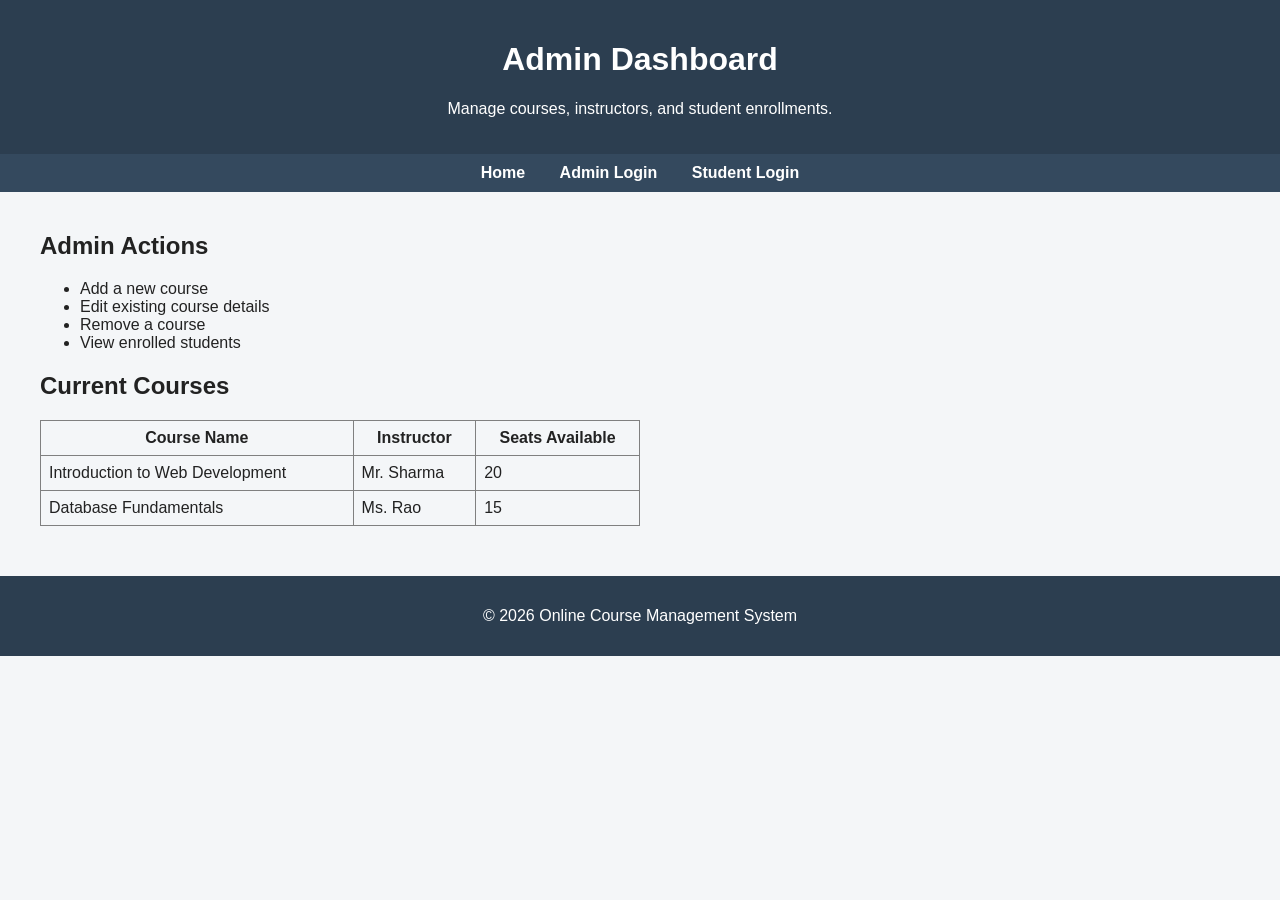
==== admin.html @ de502f15 "Initial commit: base course management system" ====
<!DOCTYPE html>
<html lang="en">
<head>
<meta charset="UTF-8">
<meta name="viewport" content="width=device-width, initial-scale=1.0">
<title>Admin Dashboard - Course Management System</title>
<link rel="stylesheet" href="style.css">
</head>
<body>
    <header>
        <h1>Admin Dashboard</h1>
        <p>Manage courses, instructors, and student enrollments.</p>
    </header>

    <nav>
        <a href="index.html">Home</a>
        <a href="admin.html">Admin Login</a>
        <a href="user.html">Student Login</a>
    </nav>

    <main>
        <section class="admin-actions">
            <h2>Admin Actions</h2>
            <ul>
                <li>Add a new course</li>
                <li>Edit existing course details</li>
                <li>Remove a course</li>
                <li>View enrolled students</li>
            </ul>
        </section>

        <section class="course-list">
            <h2>Current Courses</h2>
            <table border="1" cellpadding="8" cellspacing="0">
                <tr>
                    <th>Course Name</th>
                    <th>Instructor</th>
                    <th>Seats Available</th>
                </tr>
                <tr>
                    <td>Introduction to Web Development</td>
                    <td>Mr. Sharma</td>
                    <td>20</td>
                </tr>
                <tr>
                    <td>Database Fundamentals</td>
                    <td>Ms. Rao</td>
                    <td>15</td>
                </tr>
            </table>
        </section>
    </main>

    <footer>
        <p>&copy; 2026 Online Course Management System</p>
    </footer>
</body>
</html>
---- style.css ----
body {
    font-family: Arial, sans-serif;
    margin: 0;
    padding: 0;
    background-color: #f4f6f8;
    color: #222;
}

header {
    background-color: #2c3e50;
    color: white;
    padding: 20px;
    text-align: center;
}

nav {
    background-color: #34495e;
    padding: 10px;
    text-align: center;
}

nav a {
    color: white;
    margin: 0 15px;
    text-decoration: none;
    font-weight: bold;
}

nav a:hover {
    text-decoration: underline;
}

main {
    padding: 20px 40px;
}

table {
    border-collapse: collapse;
    width: 100%;
    max-width: 600px;
}

footer {
    text-align: center;
    padding: 15px;
    background-color: #2c3e50;
    color: white;
    margin-top: 30px;
}
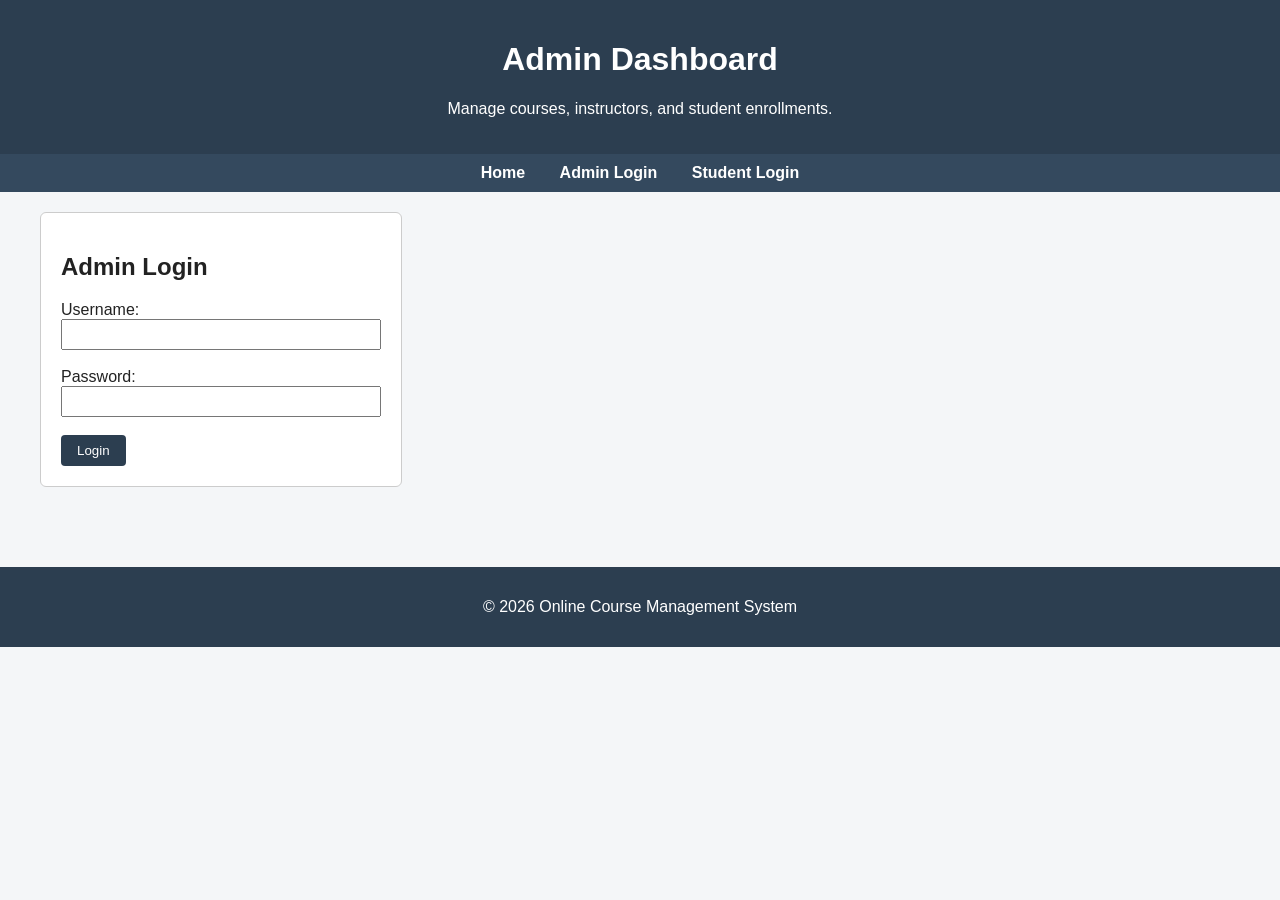
==== commit a1f7acaa: "Implement admin and student login functionality" ====
--- a/admin.html
+++ b/admin.html
@@ -19,40 +19,75 @@
     </nav>
 
     <main>
-        <section class="admin-actions">
-            <h2>Admin Actions</h2>
-            <ul>
-                <li>Add a new course</li>
-                <li>Edit existing course details</li>
-                <li>Remove a course</li>
-                <li>View enrolled students</li>
-            </ul>
+        <section class="login-box" id="login-box">
+            <h2>Admin Login</h2>
+            <form id="admin-login-form">
+                <label for="admin-username">Username:</label><br>
+                <input type="text" id="admin-username" name="username" required><br><br>
+                <label for="admin-password">Password:</label><br>
+                <input type="password" id="admin-password" name="password" required><br><br>
+                <button type="submit">Login</button>
+                <p id="login-error" style="color:red; display:none;">Invalid username or password.</p>
+            </form>
         </section>
 
-        <section class="course-list">
-            <h2>Current Courses</h2>
-            <table border="1" cellpadding="8" cellspacing="0">
-                <tr>
-                    <th>Course Name</th>
-                    <th>Instructor</th>
-                    <th>Seats Available</th>
-                </tr>
-                <tr>
-                    <td>Introduction to Web Development</td>
-                    <td>Mr. Sharma</td>
-                    <td>20</td>
-                </tr>
-                <tr>
-                    <td>Database Fundamentals</td>
-                    <td>Ms. Rao</td>
-                    <td>15</td>
-                </tr>
-            </table>
-        </section>
+        <div id="admin-dashboard" style="display:none;">
+            <section class="admin-actions">
+                <h2>Admin Actions</h2>
+                <ul>
+                    <li>Add a new course</li>
+                    <li>Edit existing course details</li>
+                    <li>Remove a course</li>
+                    <li>View enrolled students</li>
+                </ul>
+            </section>
+
+            <section class="course-list">
+                <h2>Current Courses</h2>
+                <table border="1" cellpadding="8" cellspacing="0">
+                    <tr>
+                        <th>Course Name</th>
+                        <th>Instructor</th>
+                        <th>Seats Available</th>
+                    </tr>
+                    <tr>
+                        <td>Introduction to Web Development</td>
+                        <td>Mr. Sharma</td>
+                        <td>20</td>
+                    </tr>
+                    <tr>
+                        <td>Database Fundamentals</td>
+                        <td>Ms. Rao</td>
+                        <td>15</td>
+                    </tr>
+                </table>
+            </section>
+        </div>
     </main>
 
     <footer>
         <p>&copy; 2026 Online Course Management System</p>
     </footer>
+
+    <script>
+        // Demo-only hardcoded credentials (no backend available)
+        const ADMIN_USERNAME = "admin";
+        const ADMIN_PASSWORD = "admin123";
+
+        document.getElementById("admin-login-form").addEventListener("submit", function (event) {
+            event.preventDefault();
+            const username = document.getElementById("admin-username").value;
+            const password = document.getElementById("admin-password").value;
+            const errorMsg = document.getElementById("login-error");
+
+            if (username === ADMIN_USERNAME && password === ADMIN_PASSWORD) {
+                document.getElementById("login-box").style.display = "none";
+                document.getElementById("admin-dashboard").style.display = "block";
+                errorMsg.style.display = "none";
+            } else {
+                errorMsg.style.display = "block";
+            }
+        });
+    </script>
 </body>
 </html>
--- a/style.css
+++ b/style.css
@@ -40,6 +40,34 @@
     max-width: 600px;
 }
 
+.login-box {
+    background-color: white;
+    border: 1px solid #ccc;
+    border-radius: 6px;
+    padding: 20px;
+    max-width: 320px;
+    margin-bottom: 30px;
+}
+
+.login-box input {
+    width: 100%;
+    padding: 6px;
+    box-sizing: border-box;
+}
+
+.login-box button {
+    background-color: #2c3e50;
+    color: white;
+    border: none;
+    padding: 8px 16px;
+    border-radius: 4px;
+    cursor: pointer;
+}
+
+.login-box button:hover {
+    background-color: #34495e;
+}
+
 footer {
     text-align: center;
     padding: 15px;
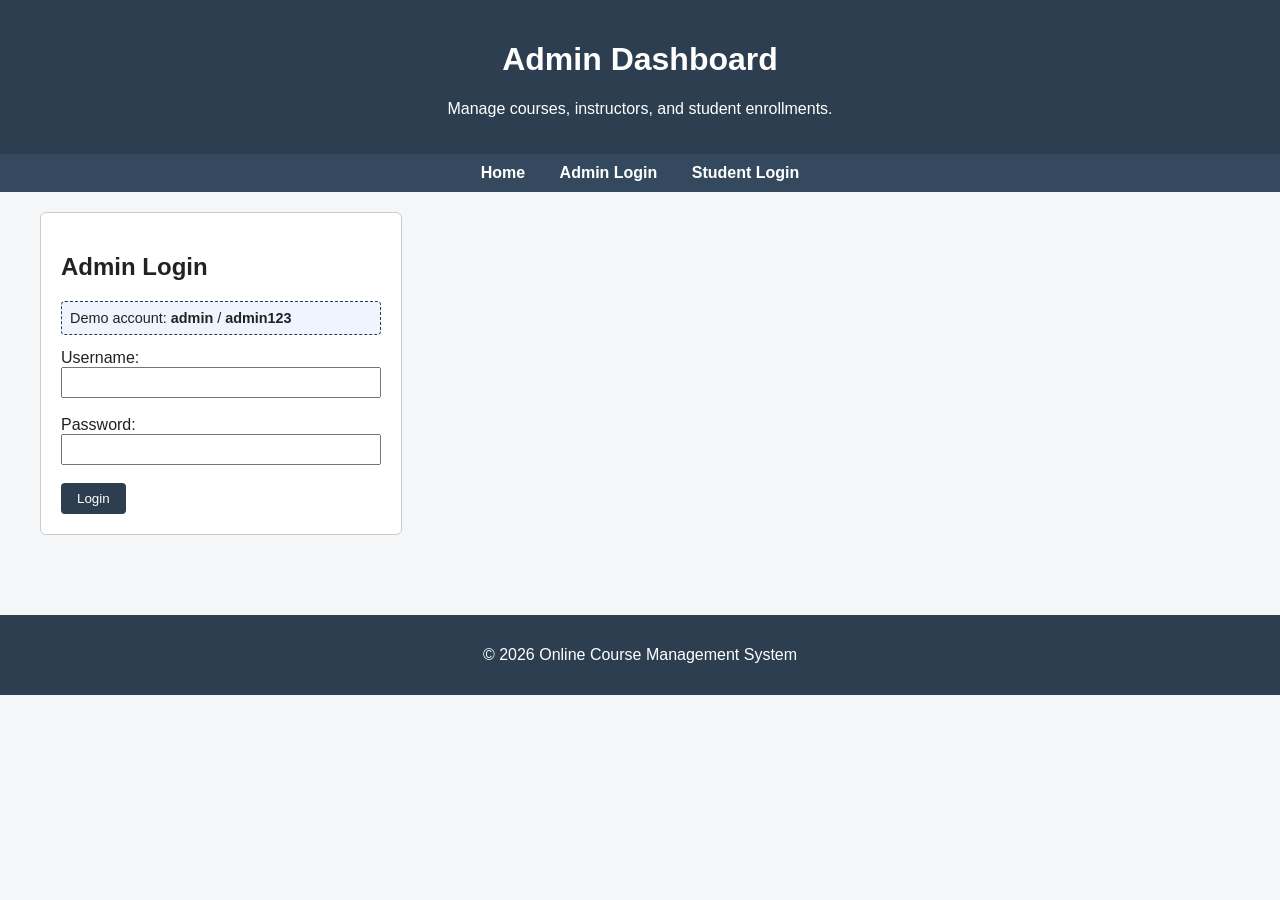
==== commit f44f7f1d: "Add demo login credentials hint" ====
--- a/admin.html
+++ b/admin.html
@@ -21,6 +21,7 @@
     <main>
         <section class="login-box" id="login-box">
             <h2>Admin Login</h2>
+            <p class="demo-hint">Demo account: <strong>admin</strong> / <strong>admin123</strong></p>
             <form id="admin-login-form">
                 <label for="admin-username">Username:</label><br>
                 <input type="text" id="admin-username" name="username" required><br><br>
--- a/style.css
+++ b/style.css
@@ -49,6 +49,14 @@
     margin-bottom: 30px;
 }
 
+.demo-hint {
+    background-color: #eef5ff;
+    border: 1px dashed #2c3e50;
+    padding: 8px;
+    font-size: 0.9em;
+    border-radius: 4px;
+}
+
 .login-box input {
     width: 100%;
     padding: 6px;
